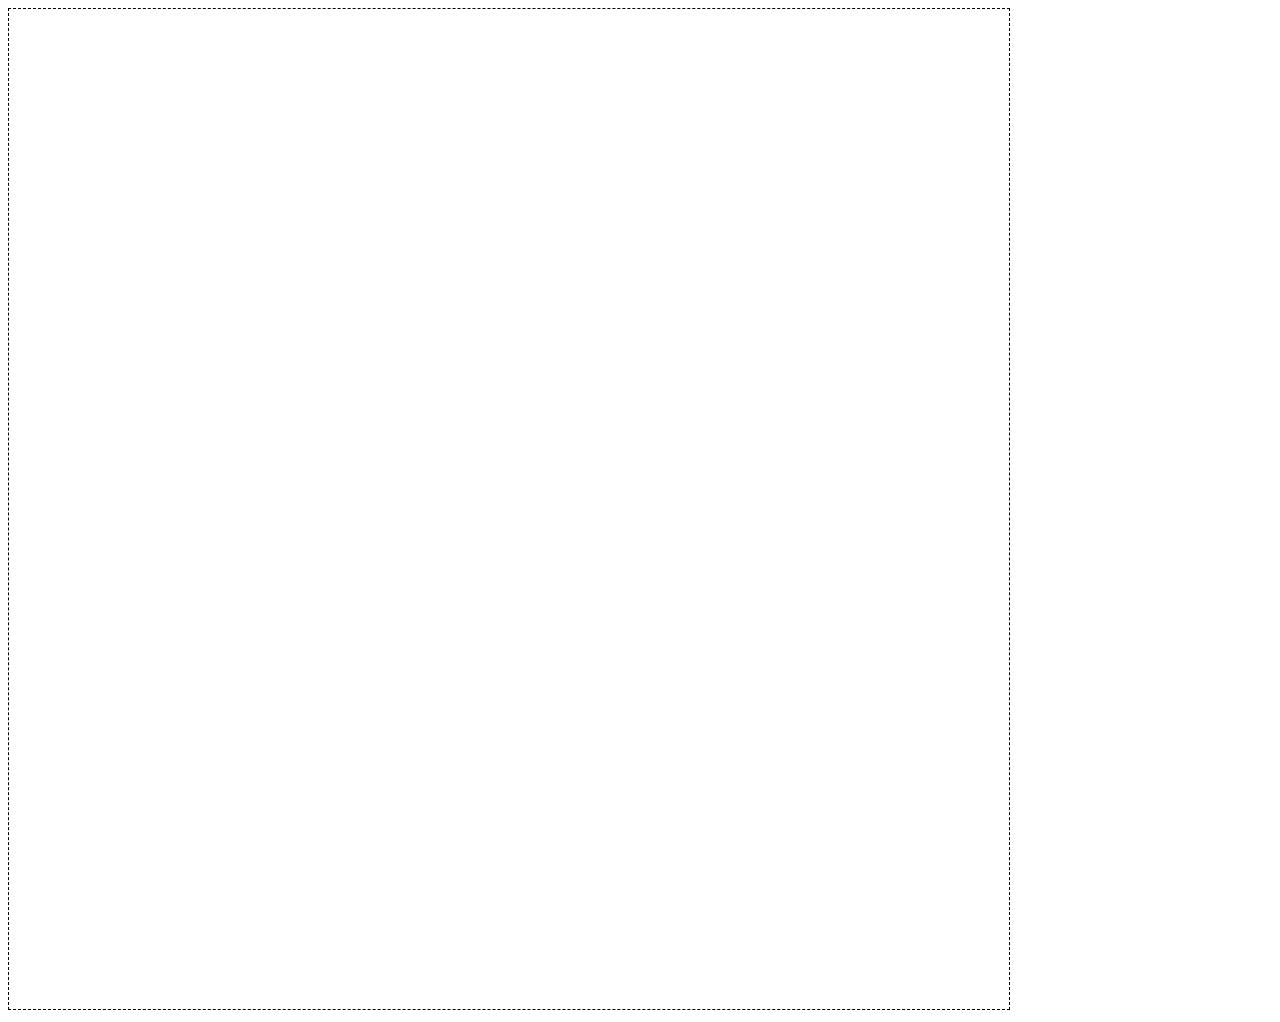
==== public_html/index.html @ 651a6fe1 "Concurrent drawing" ====
<!DOCTYPE html>
<html>
<head>
	<meta charset="utf-8" />
	<title>Concurrent Canvas</title>
	<link rel="stylesheet" href="res/css/styles.css" />
</head>

<body>
	<canvas id="board" width="1000" height="1000" >
		Sorry, your browser doesn't support the &lt;canvas&gt; element.
	</canvas>
	<script src="res/js/jquery-1.10.2.min.js"></script>
	<script src="/socket.io/socket.io.js"></script>
	<script src="res/js/script.js"></script>
</body>
</html>
---- public_html/res/css/styles.css ----
#board{
	border: 1px dashed;
}
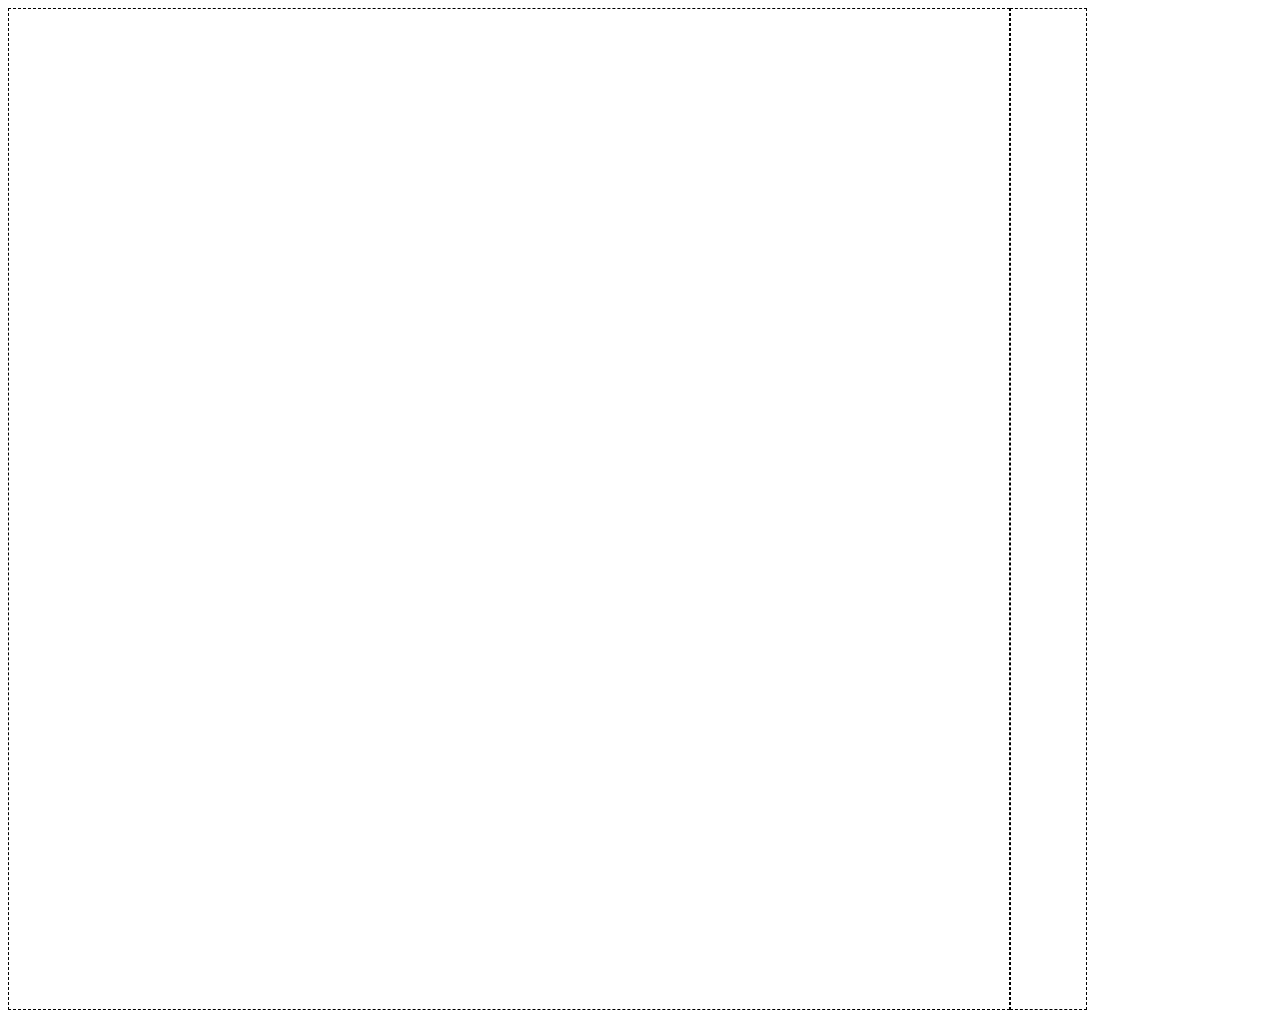
==== commit a8caff27: "Draw with colors" ====
--- a/public_html/index.html
+++ b/public_html/index.html
@@ -7,9 +7,13 @@
 </head>
 
 <body>
-	<canvas id="board" width="1000" height="1000" >
-		Sorry, your browser doesn't support the &lt;canvas&gt; element.
-	</canvas>
+	<div id="cursor" class="circleShape"></div>
+	<div id="drawing">
+		<canvas id="board" class="left outline" width="1000" height="1000" >
+			Sorry, your browser doesn't support the &lt;canvas&gt; element.
+		</canvas>
+		<canvas id="tools" class="left outline" width="75" height="1000"></canvas>
+	</div>
 	<script src="res/js/jquery-1.10.2.min.js"></script>
 	<script src="/socket.io/socket.io.js"></script>
 	<script src="res/js/script.js"></script>
--- a/public_html/res/css/styles.css
+++ b/public_html/res/css/styles.css
@@ -1,3 +1,23 @@
-#board{
+.outline{
 	border: 1px dashed;
+}
+
+.circleShape{
+	border-radius: 50%;
+}
+
+.left{
+	float:left;
+}
+
+.right{
+	float:right;
+}
+
+#cursor{
+	width: cursorWidth,
+	height: cursorWidth,
+	background: "black",
+	position: "relative",
+	pointer-events: 'none'
 }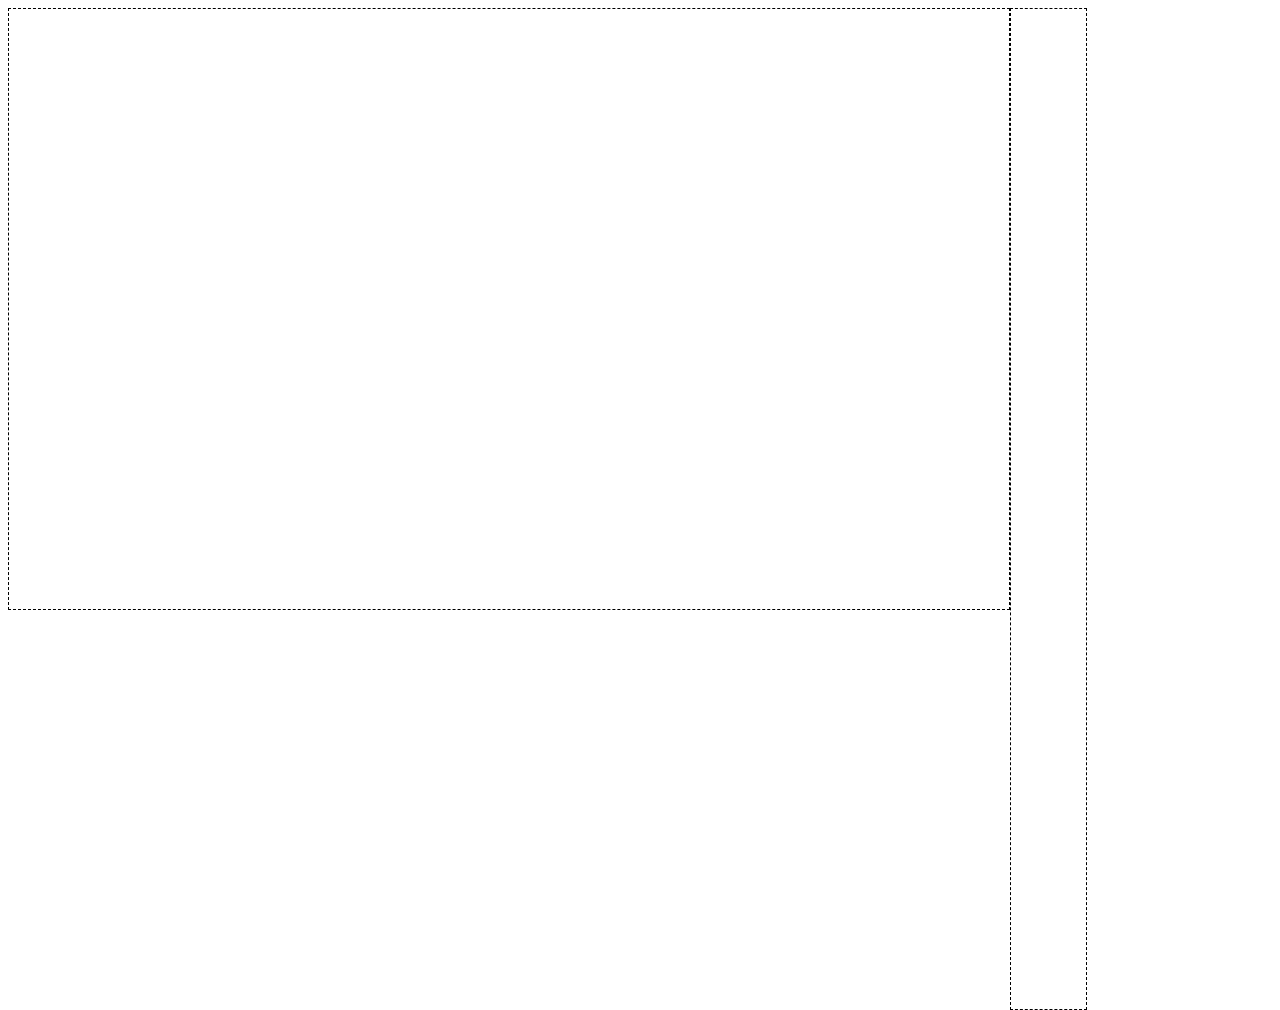
==== commit d558731b: "Client url is not hard coded" ====
--- a/public_html/index.html
+++ b/public_html/index.html
@@ -9,7 +9,7 @@
 <body>
 	<div id="cursor" class="circleShape"></div>
 	<div id="drawing">
-		<canvas id="board" class="left outline" width="1000" height="1000" >
+		<canvas id="board" class="left outline" width="1000" height="600" >
 			Sorry, your browser doesn't support the &lt;canvas&gt; element.
 		</canvas>
 		<canvas id="tools" class="left outline" width="75" height="1000"></canvas>
